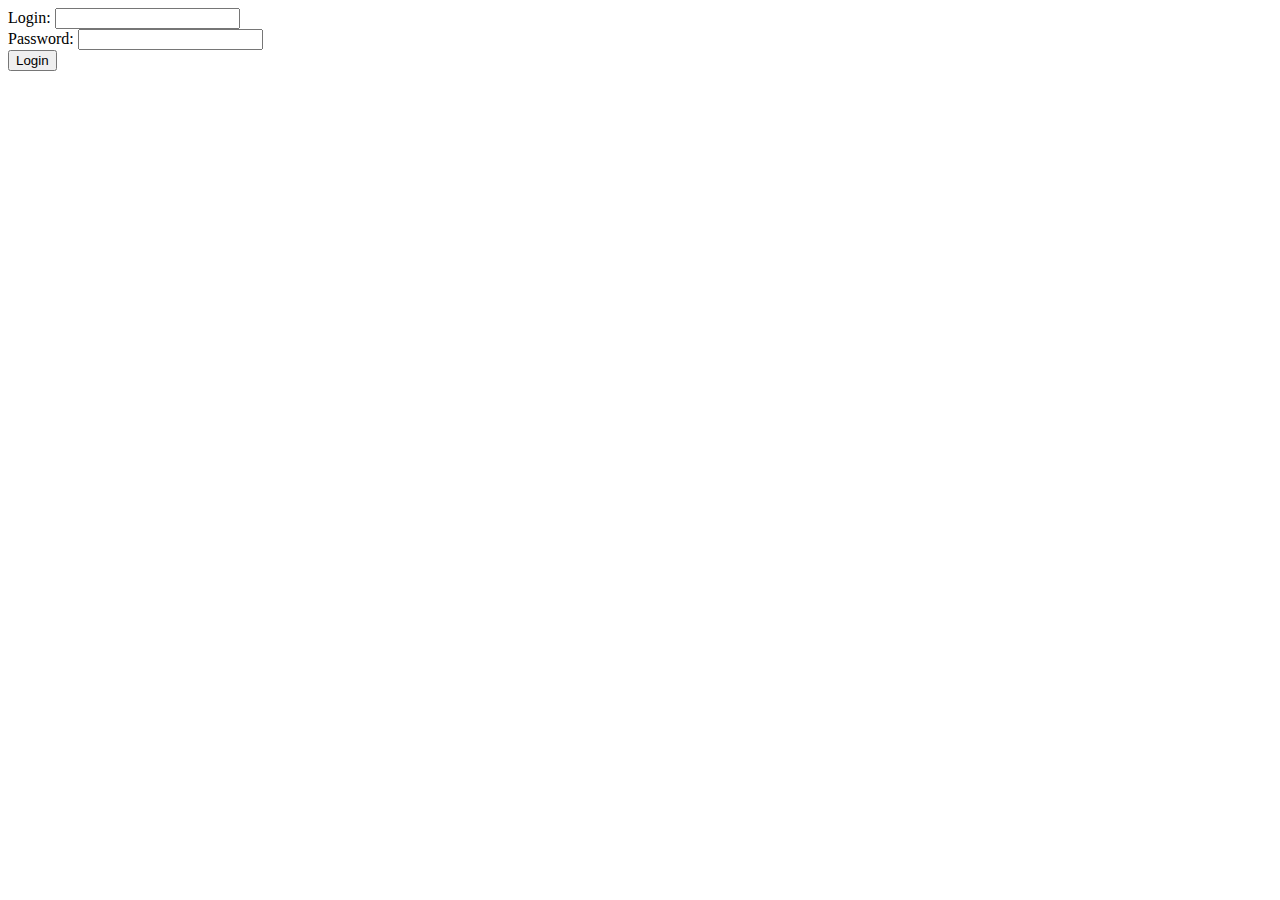
==== src/main/resources/templates/login.html @ 97250d2e "-a" ====
<!DOCTYPE html>
<html xmlns:th="http://www.thymeleaf.org">
<head>
<meta charset="utf-8" />
<title>Authentication</title>
</head>
<body>
	<div>
		<form th:action="@{/login}" method="post">
			<div>
				<label>Login:</label>
				<input type="text" name="username" />
			</div>
			<div>
				<label>Password:</label>
				<input type="password" name="password" />
			</div>
			<div>
				<input type="submit" value="Login" />
			</div>
		</form>
	</div>
</body>
</html>
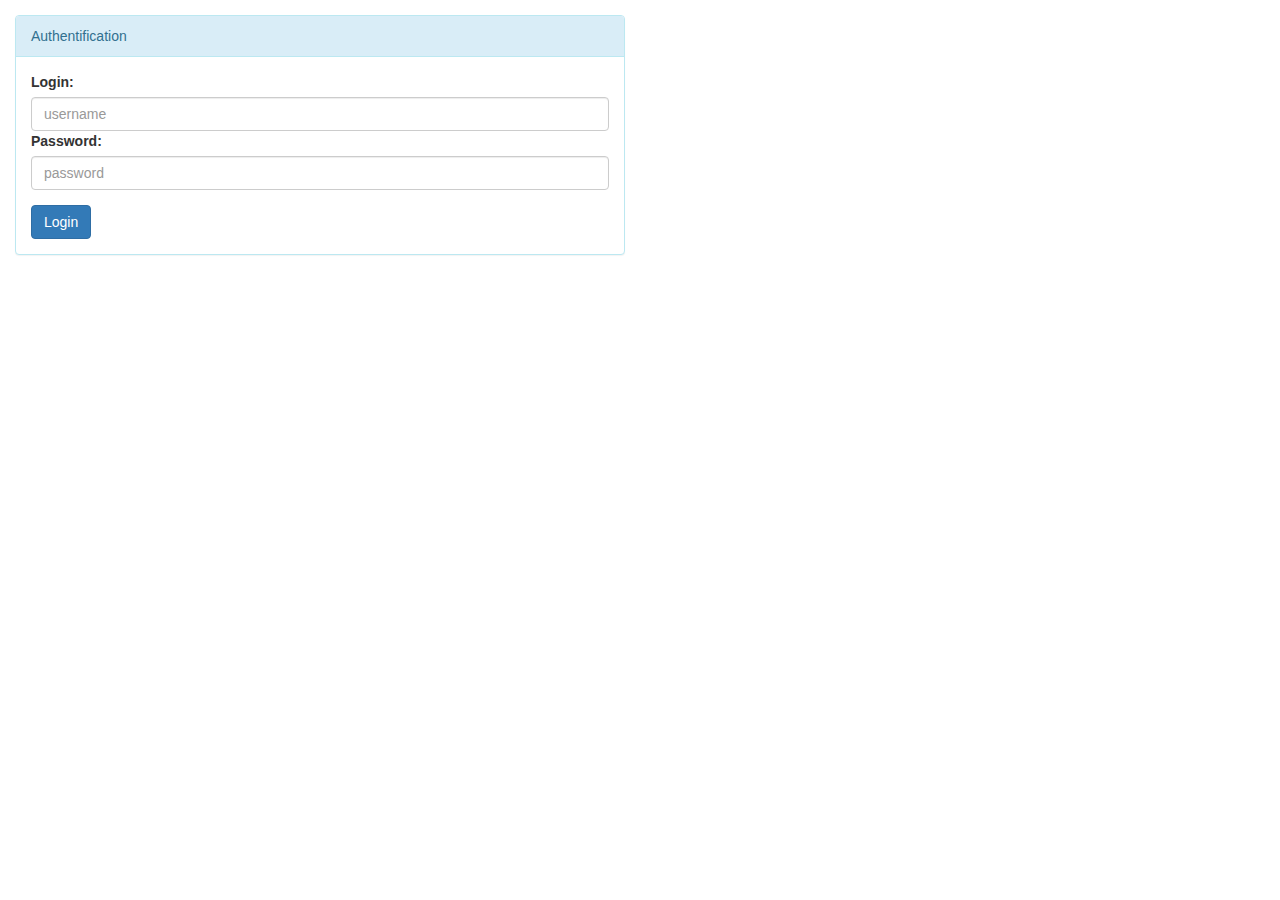
==== commit 8c1700a5: "-a" ====
--- a/src/main/resources/templates/login.html
+++ b/src/main/resources/templates/login.html
@@ -3,22 +3,29 @@
 <head>
 <meta charset="utf-8" />
 <title>Authentication</title>
+<link rel="stylesheet" type="text/css" href="../static/css/bootstrap.min.css" th:href="@{css/bootstrap.min.css}" />
+<link rel="stylesheet" type="text/css" href="../static/css/myStyle.css" th:href="@{css/myStyle.css}" />
 </head>
 <body>
-	<div>
-		<form th:action="@{/login}" method="post">
-			<div>
-				<label>Login:</label>
-				<input type="text" name="username" />
+	<div class="col-md-6 col-sm-6 col-xs-12 spacer">
+		<div class="panel panel-info">
+			<div class="panel-heading">Authentification</div>
+			<div class="panel-body">
+				<form th:action="@{/login}" method="post">
+				<div>
+					<label class="control-label">Login:</label>
+					<input class="form-control" type="text" name="username" placeholder="username" />
+				</div>
+				<div class="form-group">
+					<label class="control-label">Password:</label>
+					<input class="form-control" type="password" name="password" placeholder="password"/>
+				</div>
+				<div>
+					<input class="btn btn-primary" type="submit" value="Login" />
+				</div>
+			</form>
 			</div>
-			<div>
-				<label>Password:</label>
-				<input type="password" name="password" />
-			</div>
-			<div>
-				<input type="submit" value="Login" />
-			</div>
-		</form>
+		</div>
 	</div>
 </body>
 </html>